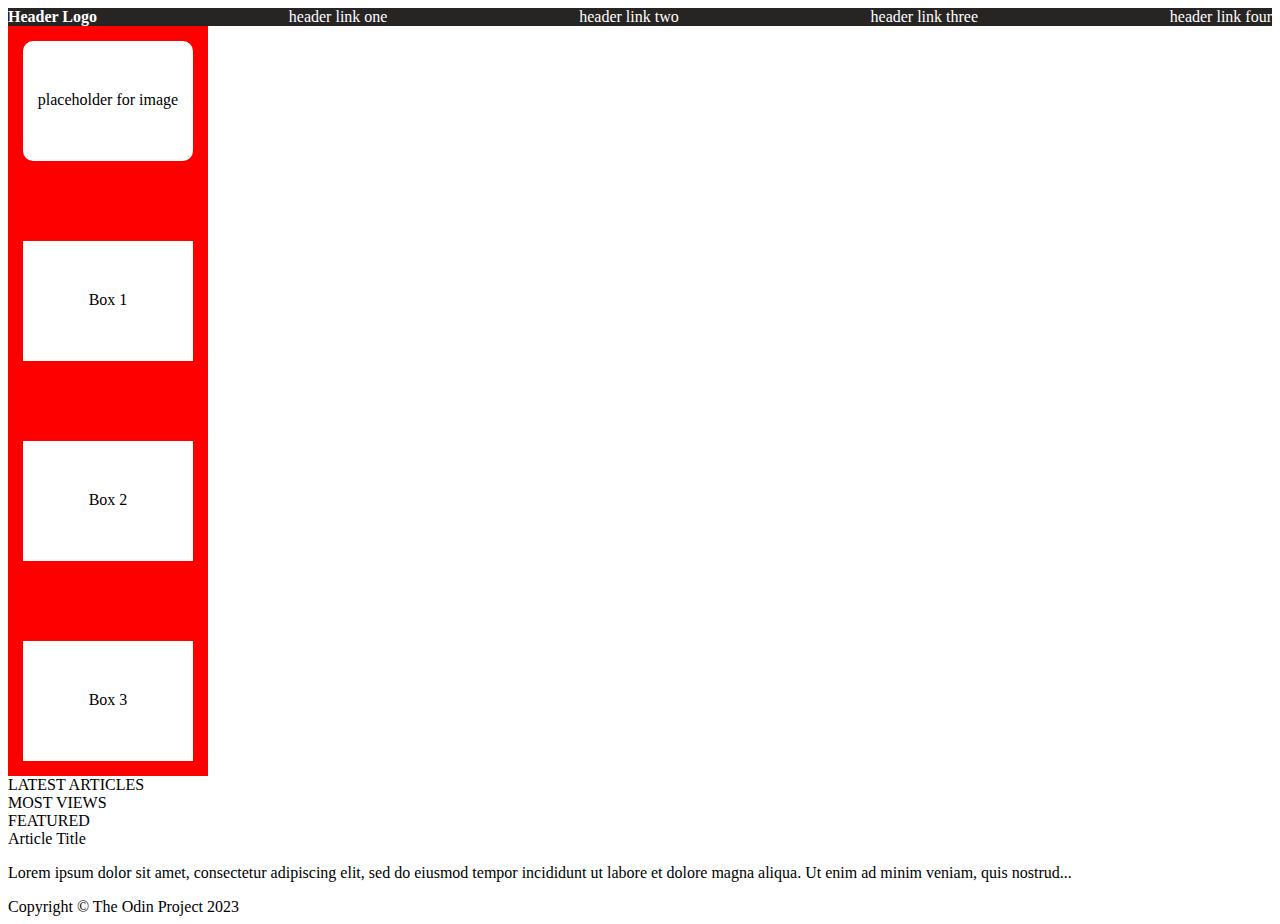
==== grid-layout-3/index.html @ aec2c336 "Positioned and styled the header and the sidebar elements" ====
<!DOCTYPE html>
<html lang="en">
<head>
    <meta charset="UTF-8">
    <meta name="viewport" content="width=device-width, initial-scale=1.0">
    <title>Holy Grail Mockup with Grid</title>
    <link rel="stylesheet" href="style.css">
</head>
<body>
    <div class="container">
        <div class="header">
            <div class="header-logo">Header Logo</div>
            <div class="one">header link one</div>
            <div class="two">header link two</div>
            <div class="three">header link three</div>
            <div class="four">header link four</div>
        </div>   
        <div class="placeholder">
            <div class="image">placeholder for image</div>
            <div class="box1">Box 1</div>
            <div class="box2">Box 2</div>
            <div class="box3">Box 3</div>
        </div>
        <div class="preview">
            <div class="latest">LATEST ARTICLES</div>
            <div class="most">MOST VIEWS</div>
            <div class="featured">FEATURED</div>
        </div>
        <div class="articles">
            <div class="title">Article Title</div>
            <p>Lorem ipsum dolor sit amet, consectetur adipiscing elit, sed do eiusmod tempor incididunt ut labore et dolore magna aliqua. Ut enim ad minim veniam, quis nostrud...</p>
        </div>
        <div class="footer">Copyright © The Odin Project 2023</div>
    </div>
    
</body>
</html>
---- grid-layout-3/style.css ----
.container {
    /*display: inline-grid;
    /*grid-template-columns: 200px 800px;*/

}
.header {
    display: flex;
    align-items: flex-end;
    justify-content: space-between;
    background-color: rgb(39, 36, 36);
    color: white;
    grid-area: 1 / 1 / 1 / 8;
}

.header-logo {
    font-weight: bold;
}

.placeholder {
    background-color: red;
    display: inline-grid;
    grid-area: 1 / 1 / 5 / 1;
    grid-template-rows: 150px 150px 150px 150px;
    grid-template-columns: 200px;
    gap: 50px;
    
}

.image, 
.box1, 
.box2, 
.box3 {
    background-color: white;
    border: 15px solid red;
    text-align: center;
    padding-top: 50px;   
}

.image {
    border-radius: 25px;
}
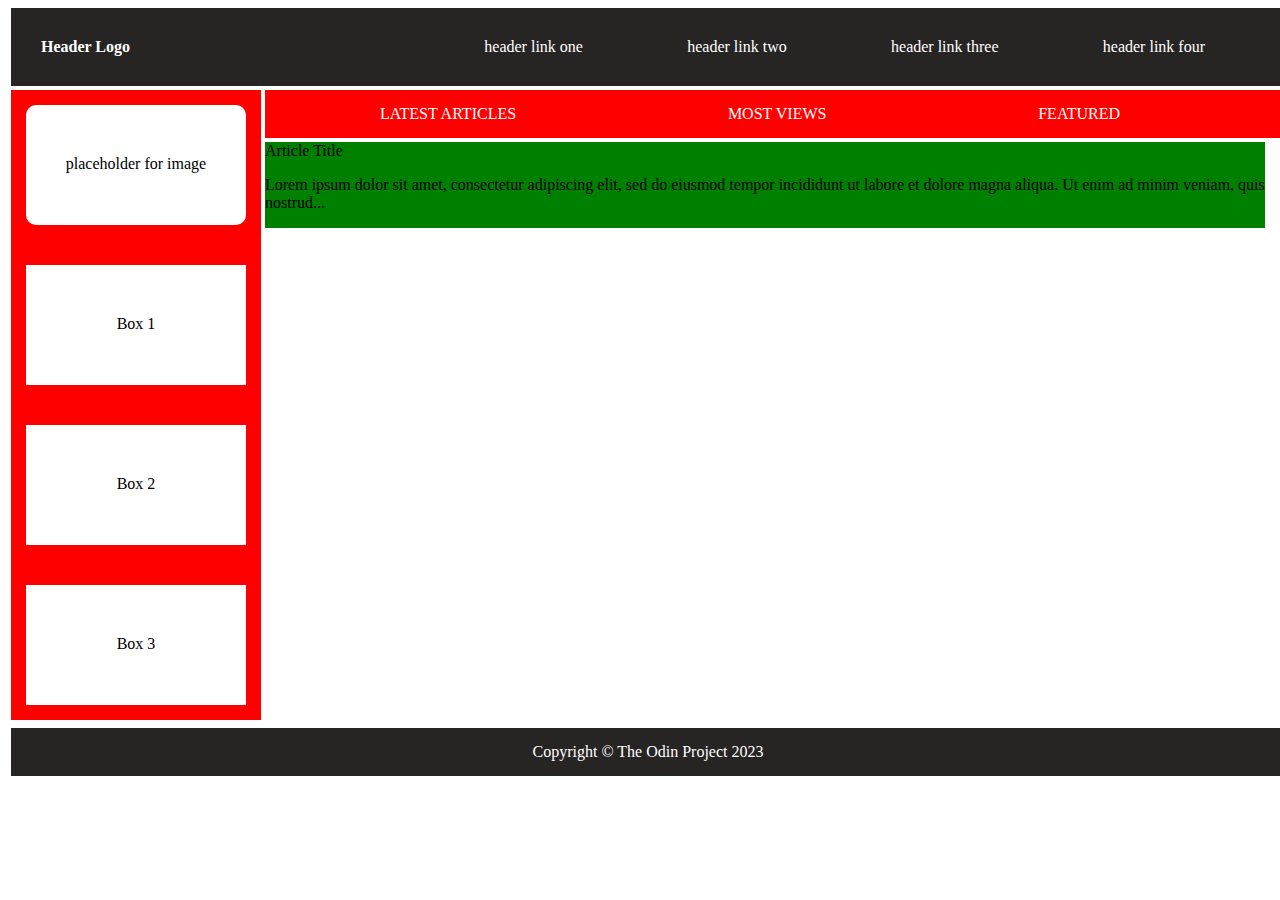
==== commit ba1f0a24: "Trying to position article elements, done with the footer" ====
--- a/grid-layout-3/index.html
+++ b/grid-layout-3/index.html
@@ -28,7 +28,9 @@
         </div>
         <div class="articles">
             <div class="title">Article Title</div>
-            <p>Lorem ipsum dolor sit amet, consectetur adipiscing elit, sed do eiusmod tempor incididunt ut labore et dolore magna aliqua. Ut enim ad minim veniam, quis nostrud...</p>
+            <div class="paragraph">
+                <p>Lorem ipsum dolor sit amet, consectetur adipiscing elit, sed do eiusmod tempor incididunt ut labore et dolore magna aliqua. Ut enim ad minim veniam, quis nostrud...</p>
+            </div>
         </div>
         <div class="footer">Copyright © The Odin Project 2023</div>
     </div>
--- a/grid-layout-3/style.css
+++ b/grid-layout-3/style.css
@@ -1,6 +1,14 @@
+body {
+    display: flex;
+    justify-content: center;
+    height: 100%;
+    width: 100%;
+}
+
 .container {
-    /*display: inline-grid;
-    /*grid-template-columns: 200px 800px;*/
+    display: inline-grid;
+    grid-template-columns: 250px 1000px;
+    gap: 4px;
 
 }
 .header {
@@ -10,19 +18,24 @@
     background-color: rgb(39, 36, 36);
     color: white;
     grid-area: 1 / 1 / 1 / 8;
+    padding: 30px;
 }
 
 .header-logo {
     font-weight: bold;
+    padding-right: 250px;
+}
+
+.four {
+    padding-right: 50px;
 }
 
 .placeholder {
     background-color: red;
     display: inline-grid;
-    grid-area: 1 / 1 / 5 / 1;
-    grid-template-rows: 150px 150px 150px 150px;
-    grid-template-columns: 200px;
-    gap: 50px;
+    grid-template-rows: repeat(4, 150px);
+    gap: 10px;
+    grid-area: 2 / 1 / 5 / 1;
     
 }
 
@@ -40,3 +53,35 @@
     border-radius: 25px;
 }
 
+.preview {
+    display: flex;
+    justify-content: space-between;
+    background-color: red;
+    grid-area: 2 / 2 / 2 / 8;
+    color: white;
+    padding: 15px;
+}
+
+.latest {
+    padding-left: 100px;
+}
+
+.featured {
+    padding-right: 150px;
+}
+
+.articles {
+    display: inline-grid;
+    grid-area: 3 / 2 / 3 / 2;
+    background-color: green;
+}
+
+.footer {
+    background-color: rgb(39, 36, 36);
+    color: white;
+    grid-area: 6 / 1 / 6 / 8;
+    text-align: center;
+    padding: 15px;
+}
+
+
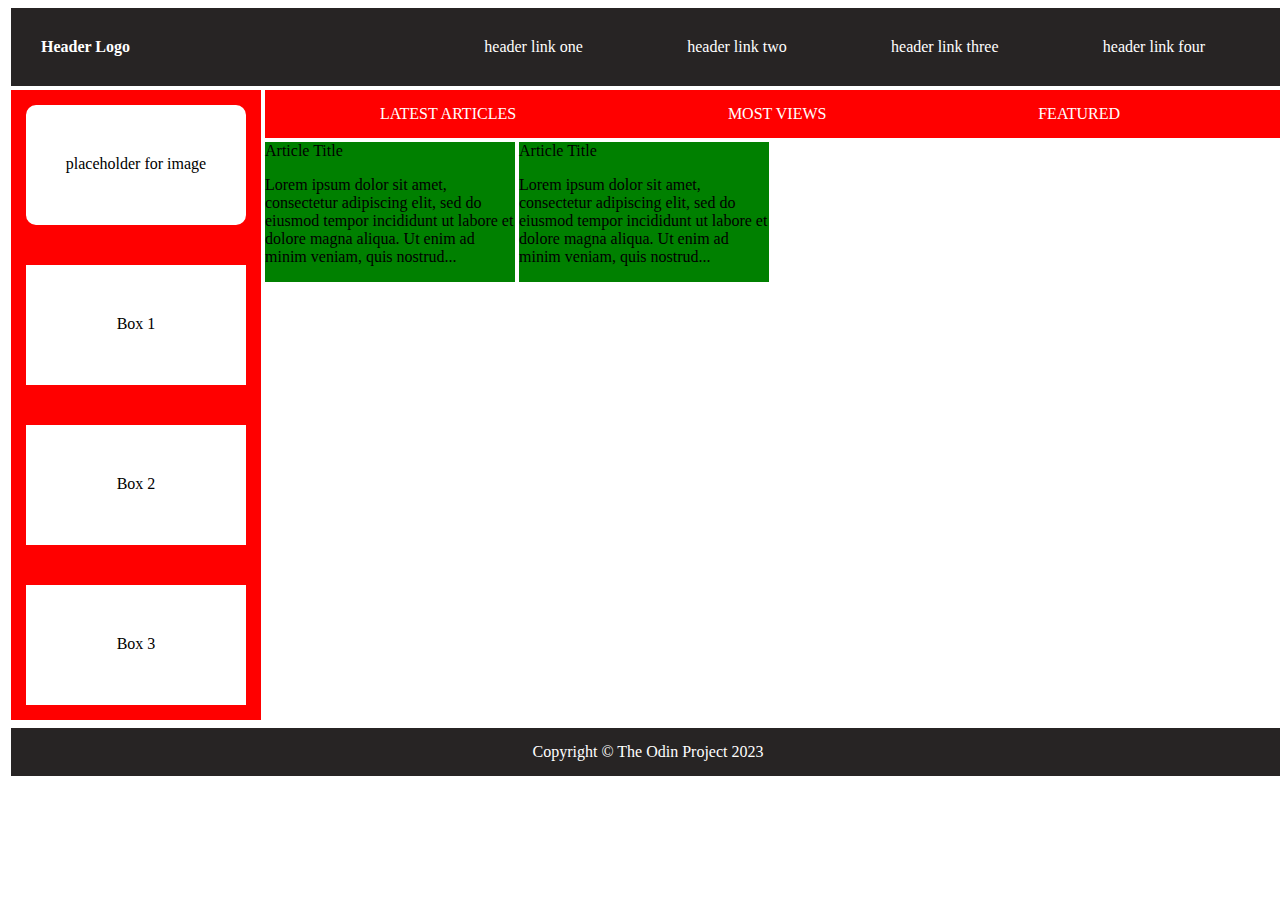
==== commit 7ed192ba: "Managed to correctly align the first two artcles in the same row, others to follow" ====
--- a/grid-layout-3/index.html
+++ b/grid-layout-3/index.html
@@ -27,11 +27,18 @@
             <div class="featured">FEATURED</div>
         </div>
         <div class="articles">
-            <div class="title">Article Title</div>
-            <div class="paragraph">
-                <p>Lorem ipsum dolor sit amet, consectetur adipiscing elit, sed do eiusmod tempor incididunt ut labore et dolore magna aliqua. Ut enim ad minim veniam, quis nostrud...</p>
+            <div class="article1">
+                <div class="title">Article Title
+                    <p>Lorem ipsum dolor sit amet, consectetur adipiscing elit, sed do eiusmod tempor incididunt ut labore et dolore magna aliqua. Ut enim ad minim veniam, quis nostrud...</p>      
+                </div>
+            </div>
+            <div class="article2">
+                <div class="title">Article Title
+                    <p>Lorem ipsum dolor sit amet, consectetur adipiscing elit, sed do eiusmod tempor incididunt ut labore et dolore magna aliqua. Ut enim ad minim veniam, quis nostrud...</p>      
+                </div>
             </div>
         </div>
+            
         <div class="footer">Copyright © The Odin Project 2023</div>
     </div>
     
--- a/grid-layout-3/style.css
+++ b/grid-layout-3/style.css
@@ -70,10 +70,18 @@
     padding-right: 150px;
 }
 
-.articles {
+.article1 {
     display: inline-grid;
-    grid-area: 3 / 2 / 3 / 2;
     background-color: green;
+    grid-template-columns: 250px;
+}
+
+.article2 {
+    display: inline-grid;
+    grid-area: 3 / 3 / 3 / 3;
+    background-color: green;
+    grid-template-columns: 250px;
+    
 }
 
 .footer {
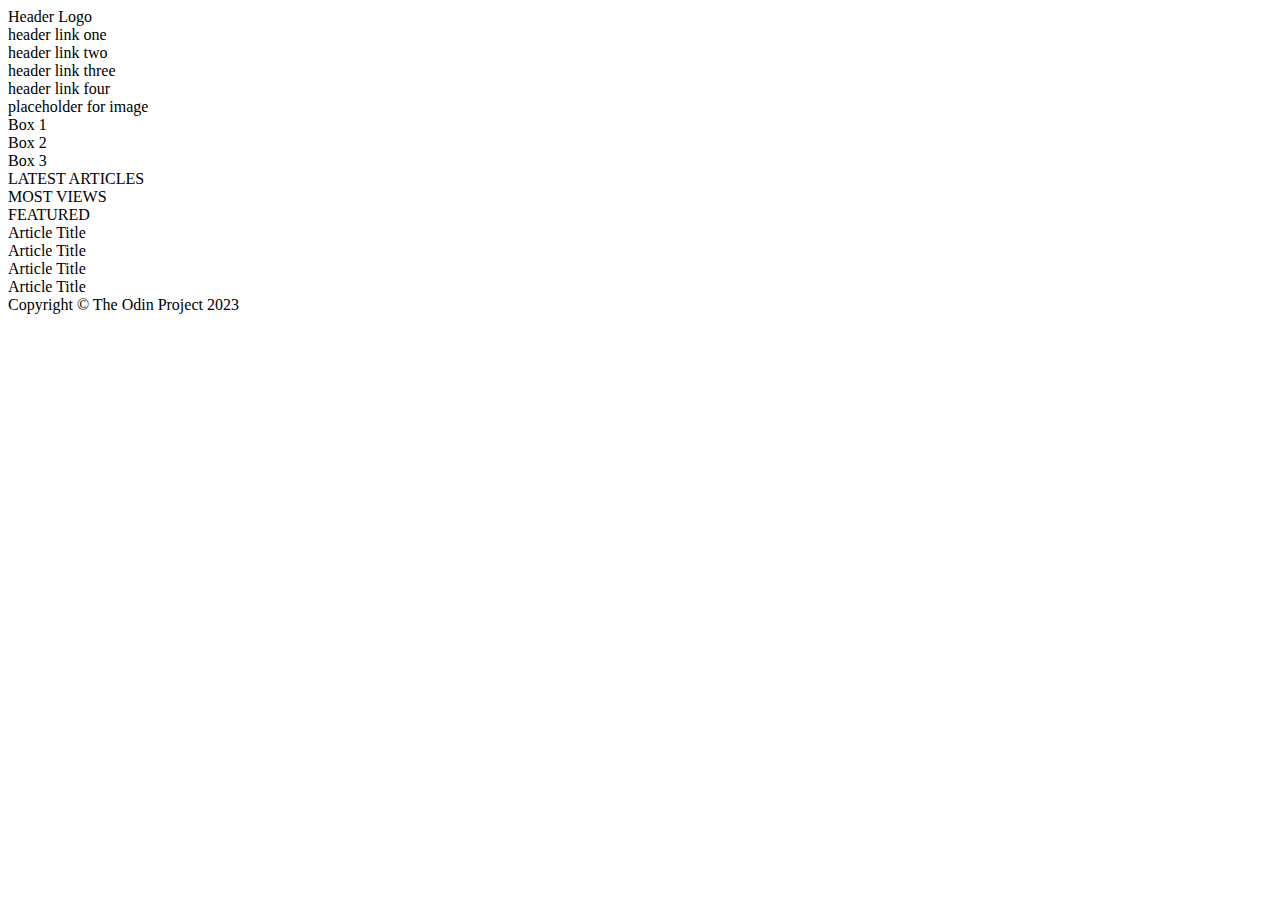
==== commit f1c62baa: "Been trying to work around the positioning of article boxes" ====
--- a/grid-layout-3/index.html
+++ b/grid-layout-3/index.html
@@ -28,14 +28,16 @@
         </div>
         <div class="articles">
             <div class="article1">
-                <div class="title">Article Title
-                    <p>Lorem ipsum dolor sit amet, consectetur adipiscing elit, sed do eiusmod tempor incididunt ut labore et dolore magna aliqua. Ut enim ad minim veniam, quis nostrud...</p>      
-                </div>
+                <div class="title">Article Title</div> 
             </div>
             <div class="article2">
-                <div class="title">Article Title
-                    <p>Lorem ipsum dolor sit amet, consectetur adipiscing elit, sed do eiusmod tempor incididunt ut labore et dolore magna aliqua. Ut enim ad minim veniam, quis nostrud...</p>      
-                </div>
+                <div class="title">Article Title</div>
+            </div>
+            <div class="article3">
+                <div class="title">Article Title</div>
+            </div>
+            <div class="article4">
+                <div class="title">Article Title</div>
             </div>
         </div>
             
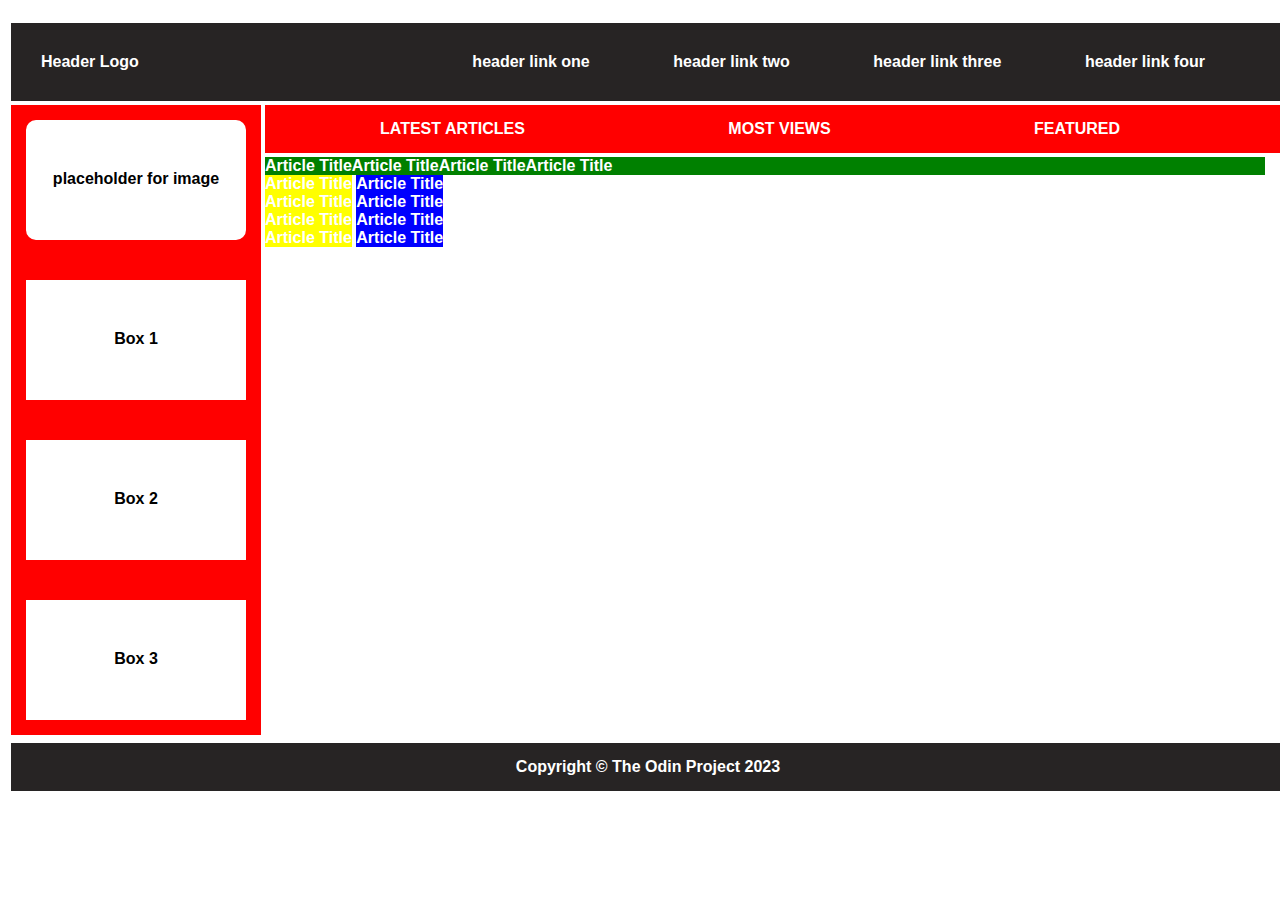
==== commit f88f51e8: "Did a bit of styling to the header and placeholder elements" ====
--- a/grid-layout-3/index.html
+++ b/grid-layout-3/index.html
@@ -27,17 +27,47 @@
             <div class="featured">FEATURED</div>
         </div>
         <div class="articles">
-            <div class="article1">
-                <div class="title">Article Title</div> 
+            <div class="row1">
+                <div class="article1">
+                    <div class="title">Article Title</div> 
+                </div>
+                <div class="article2">
+                    <div class="title">Article Title</div>
+                </div>
+                <div class="article3">
+                    <div class="title">Article Title</div>
+                </div>
+                <div class="article4">
+                    <div class="title">Article Title</div>
+                </div>
             </div>
-            <div class="article2">
-                <div class="title">Article Title</div>
+            <div class="row2">
+                <div class="article5">
+                    <div class="title">Article Title</div>
+                </div>
+                <div class="article6">
+                    <div class="title">Article Title</div>
+                </div>
+                <div class="article7">
+                    <div class="title">Article Title</div>
+                </div>
+                <div class="article8">
+                    <div class="title">Article Title</div>
+                </div>
             </div>
-            <div class="article3">
-                <div class="title">Article Title</div>
-            </div>
-            <div class="article4">
-                <div class="title">Article Title</div>
+            <div class="row3">
+                <div class="article9">
+                    <div class="title">Article Title</div>
+                </div>
+                <div class="article10">
+                    <div class="title">Article Title</div>
+                </div>
+                <div class="article11">
+                    <div class="title">Article Title</div>
+                </div>
+                <div class="article12">
+                    <div class="title">Article Title</div>
+                </div>
             </div>
         </div>
             
--- a/grid-layout-3/style.css
+++ b/grid-layout-3/style.css
@@ -0,0 +1,107 @@
+body {
+    display: flex;
+    justify-content: center;
+    height: 100%;
+    width: 100%;
+}
+
+.container {
+    display: inline-grid;
+    grid-template-columns: 250px 1000px;
+    gap: 4px;
+    padding: 15px;
+    /*font-size: 32px;*/
+    font-family: helvetica;
+    font-weight: bold;
+    color: white;
+
+}
+.header {
+    display: flex;
+    align-items: flex-end;
+    justify-content: space-between;
+    background-color: rgb(39, 36, 36);
+    color: white;
+    grid-area: 1 / 1 / 1 / 8;
+    padding: 30px;
+}
+
+.header-logo {
+    font-weight: bold;
+    padding-right: 250px;
+    font-size: 16px;
+}
+
+.four {
+    padding-right: 50px;
+}
+
+.placeholder {
+    background-color: red;
+    display: inline-grid;
+    grid-template-rows: repeat(4, 150px);
+    gap: 10px;
+    grid-area: 2 / 1 / 5 / 1;
+    color: black;
+
+}
+
+.image, 
+.box1, 
+.box2, 
+.box3 {
+    background-color: white;
+    border: 15px solid red;
+    text-align: center;
+    padding-top: 50px;   
+}
+
+.image {
+    border-radius: 25px;
+}
+
+.preview {
+    display: flex;
+    justify-content: space-between;
+    background-color: red;
+    grid-area: 2 / 2 / 2 / 8;
+    color: white;
+    padding: 15px;
+}
+
+.latest {
+    padding-left: 100px;
+}
+
+.featured {
+    padding-right: 150px;
+}
+
+.row1 {
+    
+    background-color: green;
+    grid-area: 3 / 2 / 3 / 8;
+    display: flex;
+    
+}
+
+.row2 {
+    display: inline-grid;
+    background-color: yellow;
+
+}
+
+.row3 {
+    display: inline-grid;
+    background-color: blue;
+
+}
+
+.footer {
+    background-color: rgb(39, 36, 36);
+    color: white;
+    grid-area: 6 / 1 / 6 / 8;
+    text-align: center;
+    padding: 15px;
+}
+
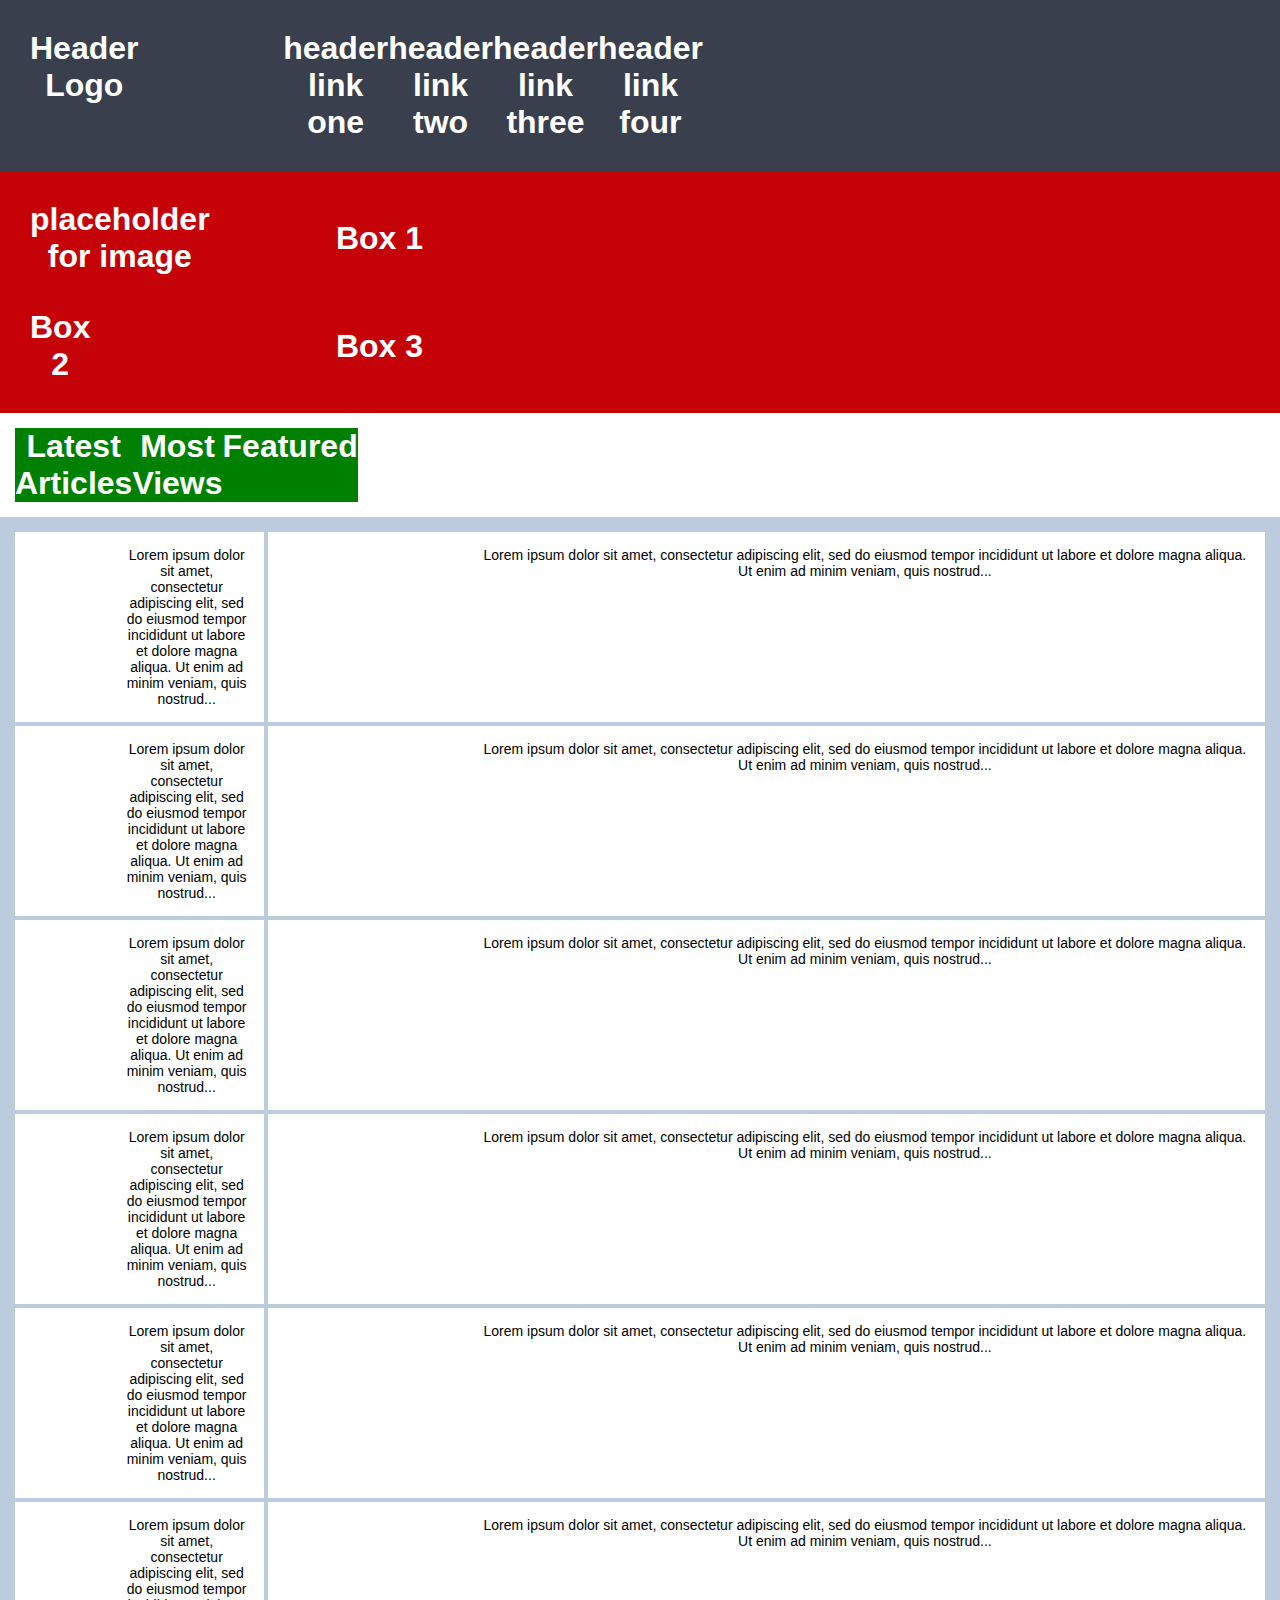
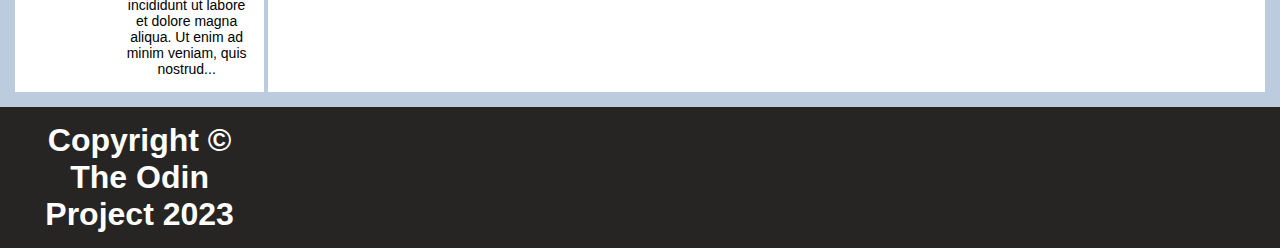
==== commit 0f1cb741: "Repeated css styling, appearance now better and a bit organized" ====
--- a/grid-layout-3/index.html
+++ b/grid-layout-3/index.html
@@ -10,64 +10,76 @@
     <div class="container">
         <div class="header">
             <div class="header-logo">Header Logo</div>
-            <div class="one">header link one</div>
-            <div class="two">header link two</div>
-            <div class="three">header link three</div>
-            <div class="four">header link four</div>
+            <div class="menu">
+                <ul>
+                    <li>header link one</li>
+                    <li>header link two</li>
+                    <li>header link three</li>
+                    <li>header link four</li>
+                </ul>
+            </div>
         </div>   
         <div class="placeholder">
             <div class="image">placeholder for image</div>
-            <div class="box1">Box 1</div>
-            <div class="box2">Box 2</div>
-            <div class="box3">Box 3</div>
+            <div class="boxes">Box 1</div>
+            <div class="boxes">Box 2</div>
+            <div class="boxes">Box 3</div>
         </div>
-        <div class="preview">
-            <div class="latest">LATEST ARTICLES</div>
-            <div class="most">MOST VIEWS</div>
-            <div class="featured">FEATURED</div>
+        <div class="nav">
+            <ul>
+                <li>Latest Articles</li>
+                <li>Most Views</li>
+                <li>Featured</li>
+            </ul>
         </div>
         <div class="articles">
-            <div class="row1">
-                <div class="article1">
-                    <div class="title">Article Title</div> 
-                </div>
-                <div class="article2">
-                    <div class="title">Article Title</div>
-                </div>
-                <div class="article3">
-                    <div class="title">Article Title</div>
-                </div>
-                <div class="article4">
-                    <div class="title">Article Title</div>
-                </div>
+            <div class="card">
+                <div class="title">Article Title</div> 
+                <p>Lorem ipsum dolor sit amet, consectetur adipiscing elit, sed do eiusmod tempor incididunt ut labore et dolore magna aliqua. Ut enim ad minim veniam, quis nostrud...</p>
             </div>
-            <div class="row2">
-                <div class="article5">
-                    <div class="title">Article Title</div>
-                </div>
-                <div class="article6">
-                    <div class="title">Article Title</div>
-                </div>
-                <div class="article7">
-                    <div class="title">Article Title</div>
-                </div>
-                <div class="article8">
-                    <div class="title">Article Title</div>
-                </div>
+            <div class="card">
+                <div class="title">Article Title</div>
+                 <p>Lorem ipsum dolor sit amet, consectetur adipiscing elit, sed do eiusmod tempor incididunt ut labore et dolore magna aliqua. Ut enim ad minim veniam, quis nostrud...</p>
             </div>
-            <div class="row3">
-                <div class="article9">
-                    <div class="title">Article Title</div>
-                </div>
-                <div class="article10">
-                    <div class="title">Article Title</div>
-                </div>
-                <div class="article11">
-                    <div class="title">Article Title</div>
-                </div>
-                <div class="article12">
-                    <div class="title">Article Title</div>
-                </div>
+            <div class="card">
+                <div class="title">Article Title</div>
+                 <p>Lorem ipsum dolor sit amet, consectetur adipiscing elit, sed do eiusmod tempor incididunt ut labore et dolore magna aliqua. Ut enim ad minim veniam, quis nostrud...</p>
+            </div>
+            <div class="card">
+                <div class="title">Article Title</div>
+                 <p>Lorem ipsum dolor sit amet, consectetur adipiscing elit, sed do eiusmod tempor incididunt ut labore et dolore magna aliqua. Ut enim ad minim veniam, quis nostrud...</p>
+            </div>
+            <div class="card">
+                <div class="title">Article Title</div>
+                 <p>Lorem ipsum dolor sit amet, consectetur adipiscing elit, sed do eiusmod tempor incididunt ut labore et dolore magna aliqua. Ut enim ad minim veniam, quis nostrud...</p>
+            </div>
+            <div class="card">
+                <div class="title">Article Title</div>
+                 <p>Lorem ipsum dolor sit amet, consectetur adipiscing elit, sed do eiusmod tempor incididunt ut labore et dolore magna aliqua. Ut enim ad minim veniam, quis nostrud...</p>
+            </div>
+            <div class="card">
+                <div class="title">Article Title</div>
+                 <p>Lorem ipsum dolor sit amet, consectetur adipiscing elit, sed do eiusmod tempor incididunt ut labore et dolore magna aliqua. Ut enim ad minim veniam, quis nostrud...</p>
+            </div>
+            <div class="card">
+                <div class="title">Article Title</div>
+                 <p>Lorem ipsum dolor sit amet, consectetur adipiscing elit, sed do eiusmod tempor incididunt ut labore et dolore magna aliqua. Ut enim ad minim veniam, quis nostrud...</p>
+            </div>
+            <div class="card">
+                <div class="title">Article Title</div>
+                 <p>Lorem ipsum dolor sit amet, consectetur adipiscing elit, sed do eiusmod tempor incididunt ut labore et dolore magna aliqua. Ut enim ad minim veniam, quis nostrud...</p>
+            </div>
+            <div class="card">
+                <div class="title">Article Title</div>
+                 <p>Lorem ipsum dolor sit amet, consectetur adipiscing elit, sed do eiusmod tempor incididunt ut labore et dolore magna aliqua. Ut enim ad minim veniam, quis nostrud...</p>
+            </div>
+            <div class="card">
+                <div class="title">Article Title</div>
+                 <p>Lorem ipsum dolor sit amet, consectetur adipiscing elit, sed do eiusmod tempor incididunt ut labore et dolore magna aliqua. Ut enim ad minim veniam, quis nostrud...</p>
+            </div>
+            <div class="card">
+                <div class="title">Article Title</div>
+                 <p>Lorem ipsum dolor sit amet, consectetur adipiscing elit, sed do eiusmod tempor incididunt ut labore et dolore magna aliqua. Ut enim ad minim veniam, quis nostrud...</p>
             </div>
         </div>
             
--- a/grid-layout-3/style.css
+++ b/grid-layout-3/style.css
@@ -1,102 +1,109 @@
-body {
-    display: flex;
-    justify-content: center;
-    height: 100%;
-    width: 100%;
+* {
+    margin: 0;
+    padding: 0;
 }
-
-.container {
-    display: inline-grid;
-    grid-template-columns: 250px 1000px;
+.container div {
+    display: grid;
+    grid-template-columns: 1fr 4fr;
     gap: 4px;
     padding: 15px;
-    /*font-size: 32px;*/
+    font-size: 32px;
     font-family: helvetica;
     font-weight: bold;
     color: white;
+    text-align: center;
 
 }
 .header {
-    display: flex;
+    background-color: #393f4d;
+    grid-column: 1 / 3;
+    display: grid;
+    grid-template-columns: 1fr 2fr;
+    /*display: flex;
     align-items: flex-end;
     justify-content: space-between;
     background-color: rgb(39, 36, 36);
     color: white;
     grid-area: 1 / 1 / 1 / 8;
-    padding: 30px;
+    padding: 30px;*/
 }
 
 .header-logo {
-    font-weight: bold;
+    justify-self: start;
+    /*font-weight: bold;
     padding-right: 250px;
-    font-size: 16px;
+    font-size: 16px;*/
 }
 
-.four {
-    padding-right: 50px;
+.menu {
+    align-self: center;
+}
+
+.menu ul {
+    display: grid;
+    grid-template-columns: 1fr 1fr 1fr 1fr;
+}
+
+.menu ul, 
+.menu li {
+    list-style-type: none;
 }
 
 .placeholder {
-    background-color: red;
+    grid-row: 2 / 4;
+    display: grid;
+    gap: 50px;
+    background-color: #c50208;
+   /*background-color: red;
     display: inline-grid;
     grid-template-rows: repeat(4, 150px);
     gap: 10px;
     grid-area: 2 / 1 / 5 / 1;
     color: black;
-
+    font-size: 12px;
+    font-weight: normal;*/
 }
 
-.image, 
-.box1, 
-.box2, 
-.box3 {
-    background-color: white;
-    border: 15px solid red;
-    text-align: center;
-    padding-top: 50px;   
+.placeholder,
+image {
+    display: grid;
+    align-items: center;
 }
 
-.image {
-    border-radius: 25px;
+.nav ul {
+    background-color: green;
+    list-style-type: none;
+    display: grid;
+    grid-template-columns: 1fr 1fr 1fr;
 }
 
-.preview {
-    display: flex;
-    justify-content: space-between;
-    background-color: red;
-    grid-area: 2 / 2 / 2 / 8;
-    color: white;
-    padding: 15px;
+.articles {
+    background-color: #bccbde;
 }
 
-.latest {
-    padding-left: 100px;
+.articles p {
+    font-size: 18px;
+    font-family: sans-serif;
+    color: white;
+    text-align: center;
 }
 
-.featured {
-    padding-right: 150px;
+.articles .card {
+    background-color: #FFFFFF;
+    color: black;
+    text-align: center;
 }
 
-.row1 {
-    
-    background-color: green;
-    grid-area: 3 / 2 / 3 / 8;
-    display: flex;
-    
+.card p {
+    color: black;
+    font-weight: normal;
+    font-size: 14px;
 }
 
-.row2 {
-    display: inline-grid;
-    background-color: yellow;
-
+.card .title {
+    font-size: 18px;
+    text-align: center;
 }
-
-.row3 {
-    display: inline-grid;
-    background-color: blue;
-
-}
-
 .footer {
     background-color: rgb(39, 36, 36);
     color: white;
@@ -104,4 +111,3 @@
     text-align: center;
     padding: 15px;
 }
-
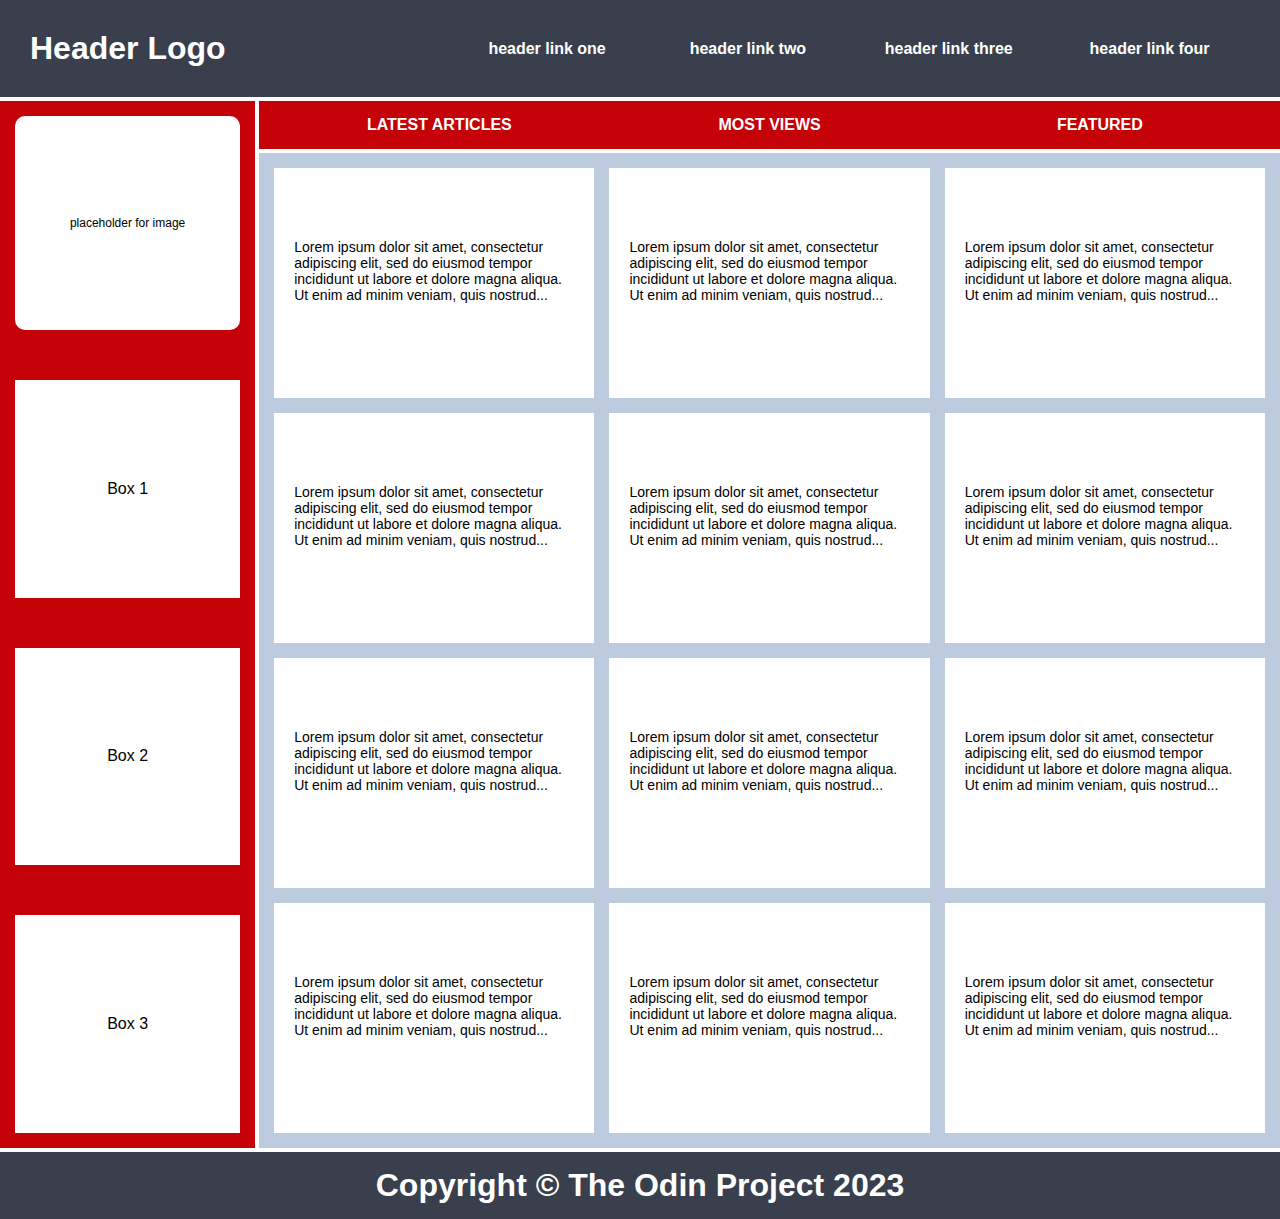
==== commit ade417fb: "Corrected the positioning of article elements" ====
--- a/grid-layout-3/index.html
+++ b/grid-layout-3/index.html
@@ -9,7 +9,7 @@
 <body>
     <div class="container">
         <div class="header">
-            <div class="header-logo">Header Logo</div>
+            <div class="logo">Header Logo</div>
             <div class="menu">
                 <ul>
                     <li>header link one</li>
@@ -19,11 +19,13 @@
                 </ul>
             </div>
         </div>   
-        <div class="placeholder">
-            <div class="image">placeholder for image</div>
-            <div class="boxes">Box 1</div>
-            <div class="boxes">Box 2</div>
-            <div class="boxes">Box 3</div>
+        <div class="sidebar">
+            <div class="photo">
+                <p>placeholder for image</p>
+            </div>
+            <div class="side-content">Box 1</div>
+            <div class="side-content">Box 2</div>
+            <div class="side-content">Box 3</div>
         </div>
         <div class="nav">
             <ul>
@@ -32,7 +34,7 @@
                 <li>Featured</li>
             </ul>
         </div>
-        <div class="articles">
+        <div class="article">
             <div class="card">
                 <div class="title">Article Title</div> 
                 <p>Lorem ipsum dolor sit amet, consectetur adipiscing elit, sed do eiusmod tempor incididunt ut labore et dolore magna aliqua. Ut enim ad minim veniam, quis nostrud...</p>
--- a/grid-layout-3/style.css
+++ b/grid-layout-3/style.css
@@ -1,113 +1,161 @@
 * {
     margin: 0;
     padding: 0;
-}
-.container div {
+  }
+  
+  .container {
+    text-align: center;
+  }
+  
+  .container div {
+    padding: 15px;
+    font-size: 32px;
+    font-family: Helvetica;
+    font-weight: bold;
+    color: white;
+  }
+  
+  .header {
+    background-color: #393f4d;
+  }
+  
+  
+  .menu ul,
+  .menu li {
+    font-size: 16px;
+  }
+  
+  .sidebar {
+    background-color: #C50208;
+  }
+  
+  .sidebar .photo {
+    background-color: white;
+    color: black;
+    font-size: 12px;
+    font-weight: normal;
+    border-radius: 10px;
+  }
+  
+  
+  .sidebar .side-content {
+    background-color: white;
+    color: black;
+    font-size: 16px;
+    font-weight: normal;
+  }
+  
+  .nav {
+    background-color: #C50208;
+  }
+  
+  
+  .nav ul li {
+    font-size: 16px;
+    text-transform: uppercase;
+  }
+  
+  .article {
+    background-color: #bccbde;
+  }
+  
+  .article p {
+    font-size: 18px;
+    font-family: sans-serif;
+    color: white;
+    text-align: left;
+  }
+  
+  .article .card {
+    background-color: #FFFFFF;
+    color: black;
+    text-align: center;
+  }
+  
+  .card p {
+    color: black;
+    font-weight: normal;
+    font-size: 14px;
+  }
+  
+  .card .title {
+    font-size: 18px;
+    text-align: center;
+  }
+  
+  .footer {
+    background-color: #393f4d;
+  }
+  
+  .footer p {
+    font-size: 13px;
+    font-weight: normal;
+  }
+  
+  /* SOLUTION */
+  
+  .container {
     display: grid;
     grid-template-columns: 1fr 4fr;
     gap: 4px;
-    padding: 15px;
-    font-size: 32px;
-    font-family: helvetica;
-    font-weight: bold;
-    color: white;
-    text-align: center;
-
-}
-.header {
-    background-color: #393f4d;
+  }
+  
+  .header {
     grid-column: 1 / 3;
     display: grid;
     grid-template-columns: 1fr 2fr;
-    /*display: flex;
-    align-items: flex-end;
-    justify-content: space-between;
-    background-color: rgb(39, 36, 36);
-    color: white;
-    grid-area: 1 / 1 / 1 / 8;
-    padding: 30px;*/
-}
-
-.header-logo {
+  }
+  
+  .logo {
     justify-self: start;
-    /*font-weight: bold;
-    padding-right: 250px;
-    font-size: 16px;*/
-}
-
-.menu {
+  }
+  
+  .menu {
     align-self: center;
-}
-
-.menu ul {
+  }
+  
+  .menu ul {
     display: grid;
     grid-template-columns: 1fr 1fr 1fr 1fr;
-}
-
-.menu ul, 
-.menu li {
+  }
+  
+  .menu ul,
+  .menu li {
     list-style-type: none;
-}
-
-.placeholder {
+  }
+  
+  .sidebar {
     grid-row: 2 / 4;
     display: grid;
     gap: 50px;
-    background-color: #c50208;
-   /*background-color: red;
-    display: inline-grid;
-    grid-template-rows: repeat(4, 150px);
-    gap: 10px;
-    grid-area: 2 / 1 / 5 / 1;
-    color: black;
-    font-size: 12px;
-    font-weight: normal;*/
-}
-
-.placeholder,
-image {
+  }
+  
+  .side-content,
+  .photo {
     display: grid;
     align-items: center;
-}
-
-.nav ul {
-    background-color: green;
+  }
+  
+  .nav ul {
     list-style-type: none;
     display: grid;
     grid-template-columns: 1fr 1fr 1fr;
-}
-
-.articles {
-    background-color: #bccbde;
-}
-
-.articles p {
-    font-size: 18px;
-    font-family: sans-serif;
-    color: white;
-    text-align: center;
-}
-
-.articles .card {
-    background-color: #FFFFFF;
-    color: black;
-    text-align: center;
-}
-
-.card p {
-    color: black;
-    font-weight: normal;
-    font-size: 14px;
-}
-
-.card .title {
-    font-size: 18px;
-    text-align: center;
-}
-.footer {
-    background-color: rgb(39, 36, 36);
-    color: white;
-    grid-area: 6 / 1 / 6 / 8;
-    text-align: center;
-    padding: 15px;
-}
+  }
+  
+  .article {
+    display: grid;
+    grid-template-columns: repeat(auto-fit, minmax(250px, 1fr));
+    gap: 15px;
+  }
+  
+  .article .card {
+    height: 200px;
+  }
+  
+  .card p {
+    padding: 5px;
+  }
+  
+  .footer {
+    grid-column: 1 / 3;
+  }